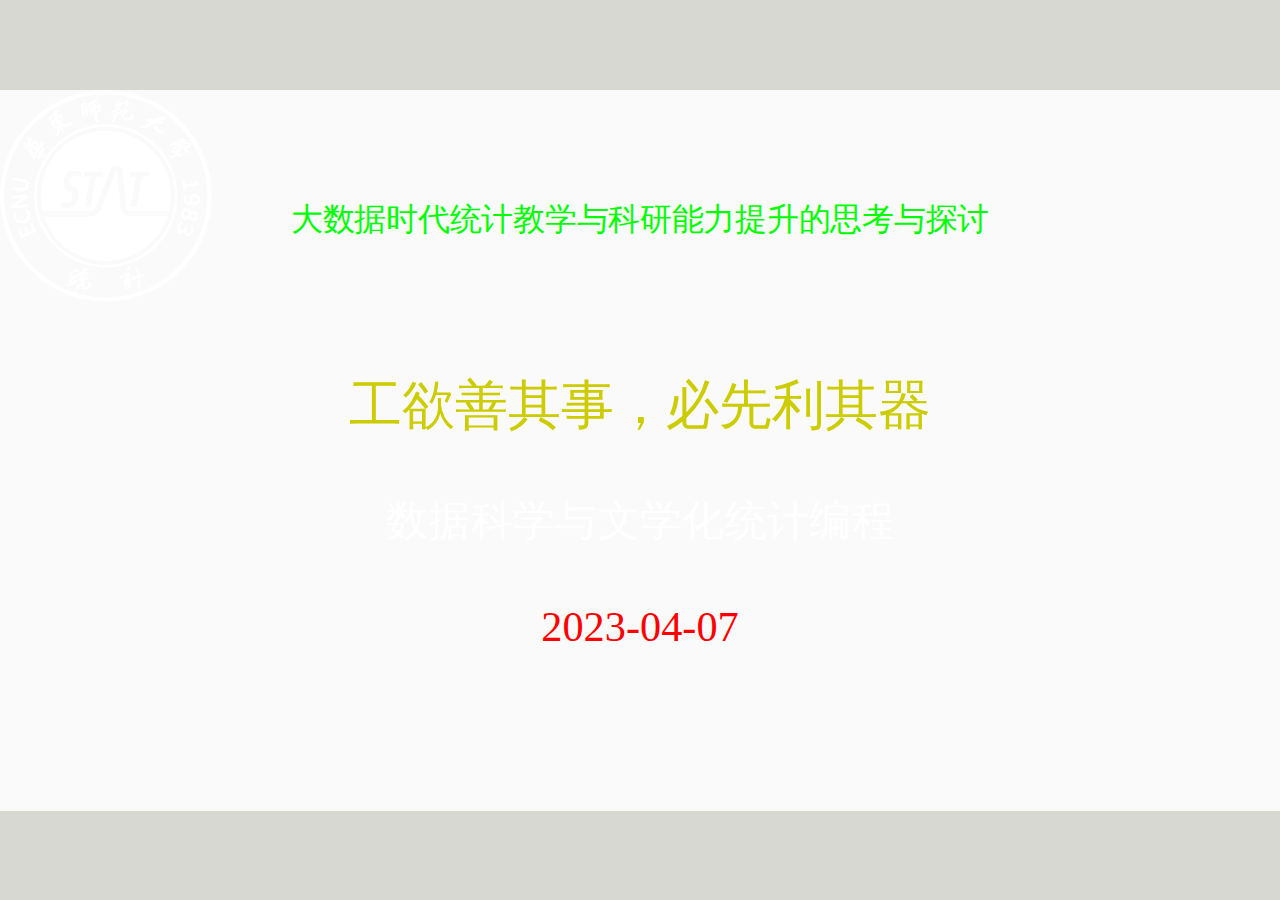
==== index.html @ c3d99feb "update" ====
<!DOCTYPE html>
<html lang="" xml:lang="">
  <head>
    <title>数据科学与文学化统计编程(2023-03-07)</title>
    <meta charset="utf-8" />
    <meta name="author" content="汤银才" />
    <meta name="date" content="2023-04-07" />
    <script src="libs/header-attrs/header-attrs.js"></script>
    <link href="libs/panelset/panelset.css" rel="stylesheet" />
    <script src="libs/panelset/panelset.js"></script>
    <link href="libs/tile-view/tile-view.css" rel="stylesheet" />
    <script src="libs/tile-view/tile-view.js"></script>
    <script type="application/json" id="xaringanExtra-editable-docid">{"id":"d0e6956d79964010b07d5fb17b4ee0be","expires":1}</script>
    <script src="libs/himalaya/himalaya.js"></script>
    <script src="libs/js-cookie/js.cookie.js"></script>
    <link href="libs/editable/editable.css" rel="stylesheet" />
    <script src="libs/editable/editable.js"></script>
    <script src="libs/xaringanExtra_fit-screen/fit-screen.js"></script>
    <script src="libs/xaringanExtra-webcam/webcam.js"></script>
    <script id="xaringanExtra-webcam-options" type="application/json">{"width":"200","height":"200","margin":"1em"}</script>
    <link rel="stylesheet" href="library/metro-theme.css" type="text/css" />
    <link rel="stylesheet" href="library/metro-extra.css" type="text/css" />
  </head>
  <body>
    <textarea id="source">

class: title-slide, middle, center

&lt;img src="figures/statLogo-03.png" width="200px"; height="200px"; style="position:absolute; left:0px; top:0px; "&gt;



&lt;script type="text/x-mathjax-config"&gt;
MathJax.Hub.Config({
  jax: ["input/TeX","output/SVG"],
  extensions: ["tex2jax.js","MathMenu.js","MathZoom.js"],
  jax: ["input/TeX", "output/HTML-CSS"], 
  tex2jax: {
      inlineMath: [
          ['$', '$'],
          ['\\(', '\\)']
      ],
      displayMath: [
          ['$$', '$$'],
          ["\[", "\]"]
      ],
      processEscapes: true
  },
  TeX: {
    equationNumbers: { autoNumber: "AMS" }, 
    Macros: {
      hfill: "{}",
      RR: ['{\\bf R}'],
      rmd: ['\\mathrm{d}'],
      mbb: ['\\mathbb'],
      veps: ['\\varepsilon'],
      abs: ['\\left| #1 \\right|',1],
      du: ['^\\circ'],
      myHearts: ['\\color{#1}{\\heartsuit}\\kern-2.5pt\\color{#2}{\\heartsuit}', 2],
      san: ['a_1+a_2+\\dots+a_n'],
      sak: ['a_1+a_2+\\dots+a_{#1}', 1],
      sxk: ['{#1}_1+{#1}_2+\\dots+{#1}_{#2}', 2],
      bold: ['\\bf #1', 1],
      bm: ["{\\boldsymbol #1}",1],
    }, 
    extensions: ["AMSmath.js","AMSsymbols.js","noErrors.js","noUndefined.js"]
  }
});

&lt;/script&gt;
&lt;script type="text/javascript"
   src="http://127.0.0.1/MathJax/MathJax.js"&gt;
&lt;/script&gt;


















#### .green[大数据时代统计教学与科研能力提升的思考与探讨]
&amp;nbsp;


## 工欲善其事，必先利其器
### 数据科学与文学化统计编程

### .red[2023-04-07]
&amp;nbsp;
&amp;nbsp;


&lt;!--
个人介绍: 
华东师范大学教授，博士生导师，《Statsitical Theory and Related Fields》执行主编，《应用概率统计》和《华东师范大学学报》编委,中国数学会概率统计学会、中国运筹学会可靠性分会、中国现场统计研究会计算统计分会、上海市工业与应用数学会理事，主持并完成国家自然科学基金3项，其他各类项目20多项，在国内外学术刊物上发表论文100多篇，著有《R语言与统计分析》、《可靠性统计》、《贝叶斯统计》。
--&gt;

&lt;!--
题目: 大数据时代R新生态与文学化统计编程
摘要: 
大数据时代数据科学成为一个非常时髦的交叉学科，这为统计学及相关专业的学生带来了更大的挑战和更好的就业机会。开源时代为我们提供了许多免费的优秀工具，如专注于数据统计分析与可视化的R语言、轻量级的标记语言markdown和精美图书排版工具TeX。R与Markdown的联姻诞生了R Markdown, 使得数据分析与写作融为一体,有效权衡标准化与个性化,极大提升学习与教学的效率。本报告从一个统计学专业老师的角度讲述文学化统计编程的心得，展示一些使用rmarkdown的实际例子。 从这个通俗的报告中你可学会如何快速高效地做笔记、写书、写毕业论文、制作幻灯片等技巧。

本报告适合人群：喜欢数据科学的老师，研究生、本科生与数据从业人员。
--&gt;

---
class: clear, middle, center


&lt;img src="figures/statLogo-01.png" width="250px"; height="250px"; style="position:absolute; right:0px; top:0px; "&gt;

&lt;img src="figures/TYC-ECNU-Homepage.png" width="300px"; height="300px"; style="position:absolute; left:0px; bottom:0px; "&gt;


&amp;nbsp;

&amp;nbsp;

# .blue[数据科学与文学化统计编程]
### .center[汤银才]
#### .center[[yctang@stat.ecnu.edu.cn](yctang@stat.ecnu.edu.cn)]
#### .center[[华东师范大学统计学院](http://stat.ecnu.edu.cn)]


---

layout: true

&lt;div class="my-header"&gt;&lt;/div&gt;       
&lt;div class="R-footer"&gt;&lt;/div&gt;       

---
class: metroheader

&lt;!--
中国历史上十大商人 儒商鼻祖——子贡,被孔子称为“瑚琏之器”的人
http://www.henanrushangwang.com/newsx.asp?id=471
--&gt;

# Motivation: 怎么修养仁德？(《论语: 卫灵公》)

.pull-left[

- ### 子贡问为仁

- ### 子曰：“工欲善其事，必先利其器。居是邦也。事其大夫之贤者，友其士之仁者。

]

.pull-right[
&lt;img src="./loc-figs/Ly2.jpeg" width="100%" style="display: block; margin: auto;" /&gt;
]

.center[.font200[.red[工以利器为助]]]

---
class: metroheader

# 怎么修养仁德？

.pull-left[
&lt;img src="./loc-figs/Ly3.jpeg" width="100%" style="display: block; margin: auto;" /&gt;
]

.pull-right[
&lt;img src="./loc-figs/Ly4.jpeg" width="100%" style="display: block; margin: auto;" /&gt;
]

.center[.font200[.red[人以贤友为助]]]


---
class: metroheader

# 思考问题？

* # 标准化*，.red[要？] 

--

* # 个性化，.red[怎么做？]

--

- # 标准化基础上的个性化，.red[可落地！]

--

- # 赋能教学与科研. .red[能否/怎么做？]

&gt; .small[朱建平2019大数据统计分会报告]

---
class: metroheader

#  提纲

<style>.panelset{--panel-tab-active-foreground: #0051BA;--panel-tab-hover-foreground: #d22;--panel-tab-font-family: Roboto;}</style>

.panelset[
.panel[.panel-name[数据科学与编程语言]

.content-box-red[
1. 数据科学

1. 数据分析师的成长历程

1. R新生态与我们要感谢的人

]]



.panel[.panel-name[文学化统计编程基础]

.content-box-blue[
.blue[
1. 掌握Rstudio/VS Code

2. 精通R Markdown

3. Quarto: 新一代的Rmarkdown

]]
]

.panel[.panel-name[文学化统计编程实践]

.content-box-red[

1. 示例1: 用Rmarkdown做Slides

2. 示例2: 用Rmarkdown写书

3. 示例3: 用Rmarkdown写毕业论文


]]

]


---
class: title-slide, middle, center

# Part I. 数据科学与编程语言

&lt;div style='float:left'&gt;&lt;/div&gt;
&lt;hr color='#EB811B' size=5px width=720px&gt;


---
class: title-slide, middle, center

## 1. 数据科学

---
class: metroheader

# 数据科学: 计算机，统计，机器学习

.pull-left[
&lt;div class="figure" style="text-align: center"&gt;
&lt;img src="./loc-figs/ds-related2.jpeg" alt="图 1: 数据科学(传统定义)" width="75%" /&gt;
&lt;p class="caption"&gt;图 1: 数据科学(传统定义)&lt;/p&gt;
&lt;/div&gt;
]

--

.pull-right[
&lt;div class="figure" style="text-align: center"&gt;
&lt;img src="./loc-figs/ds-related3.jpg" alt="图 2: 计算机，统计，机器学习的关系*" width="65%" /&gt;
&lt;p class="caption"&gt;图 2: 计算机，统计，机器学习的关系*&lt;/p&gt;
&lt;/div&gt;
]

&gt; Jeffrey D. Ullman (2020图灵奖获得者), The Battle for Data Science, Bulletin of the IEEE Computer Society Technical Committee on Data Engineering

---
class: title-slide, middle, center

## .yellow[编程语言的选择?]



---
class: metroheader

# 编程/分析工具应具备的品质

.pull-left[

- ### 极易入门(基本功能简单)

- ### 费用低廉(免费)

- ### 代码开放/开源(共享)

- ### 无平台限制(共享)

- ### 求助方便
]
--
.pull-right[
- ### 良好生态与社区

- ### 数据分析高效(工具包)

- ### 可视化容易而强(工具包)

- ### 编程能力强(可扩展性)

- ### 有卓越的IDE

]

---
class: metroheader

# .yellow[过去]与.yellow[现在]的统计软件

.pull-left[
- Excel

- .red[SAS] (好贵，好重)

- .red[Matlab]

- SPSS

- Minitab

- Fortran

- Eviews

- Stata
]

--
.pull-right[
- ### .content-box-red[R]

- ### .content-box-red[Python]

- ### .content-box-red[Julia]

]

---
class: metroheader

# 三大开源语言: R, Python, Julia

--
&lt;div class="figure" style="text-align: center"&gt;
&lt;img src="./loc-figs/HPC-julia2.png" alt="图 3: 编程语言性能比较(相对于C=1.0)" width="65%" /&gt;
&lt;p class="caption"&gt;图 3: 编程语言性能比较(相对于C=1.0)&lt;/p&gt;
&lt;/div&gt;

---
class: metroheader

# R与Python的比较

.pull-left[
1. R 是一种.red[解释性程序语言]，更加专注于统计建模与数据分析
1. 拥有丰富的.red[统计计算]和.red[数据可视化]工具/包
1. R语言的社区和开源生态系统非常活跃，CRAN、Github、Biconductor的开源包已经超过.red[2万]
1. 轻松地处理大型数据集和矩阵(借助data.table,future,purrr,furrr等包)
1. 借助data.table, dplyr, tidyr, 实现和Python的pandas媲美的高速数据处理能力
1. 缺点1: .red[学习曲线陡峭]，需要一定的统计学和编程知识
1. 缺点2: .red[效率相对较低]
]

--

.pull-right[
1. Python 是一种.red[通用的编译语言]，既可用于Web开发，又可用于机器学习
1. 拥有丰富的.red[数据处理、机器学习、深度学习]库
1. Python的社区和开源生态系统也非常活跃，有大量的开源库(.red[12万])，涵盖网络爬虫、自动化、数据分析与可视化、WEB开发、机器学习、自然语言处理等众多领域
1. 支持多线程和分布式计算，可更好地处理大规模数据集
1. 拥有更多的库(如NumPy和Pandas等)，可以实现更加高效的编程
1. 学习曲线相对较平缓，易于学习
1. 缺点: .red[统计计算和数据可视化工具稍显不足]
]


---
class: metroheader

# R vs Python, 选择?


&lt;div class="figure" style="text-align: center"&gt;
&lt;img src="./loc-figs/PYorR2012-2017-2.jpg" alt="图 4: 数据科学二大编程语言PK" width="85%" /&gt;
&lt;p class="caption"&gt;图 4: 数据科学二大编程语言PK&lt;/p&gt;
&lt;/div&gt;

[更多比较见 Datacamp: When Should I Use Python vs. R?](PythonvsR.pdf)

---
class: metroheader

# .yellow[就业]: 美国招聘岗位需求统计(2017年11月)

&lt;div class="figure" style="text-align: center"&gt;
&lt;img src="./loc-figs/PYorR-job.jpg" alt="图 5: 编程语言与就业" width="40%" /&gt;
&lt;p class="caption"&gt;图 5: 编程语言与就业&lt;/p&gt;
&lt;/div&gt;

---
class: metroheader

# R vs. Python, 选择?

.pull-left[
- ### 当前主流的数据分析语言

  - ### .content-box-green[R: 倚天剑]

  - ### .content-box-red[Python: 屠龙刀]
]

--
.pull-right[

- ### 个人建议:

  - ### .content-box-green[统计学院: R为主]

  - ### .content-box-red[工程类学院: Python为主]

]

---
class: title-slide, middle, center


## 2. 数据分析师的成长历程 

---
class: metroheader

# 数据分析的流程

&lt;div class="figure" style="text-align: center"&gt;
&lt;img src="./loc-figs/ds-communicate.png" alt="图 6: 数据分析的流程" width="80%" /&gt;
&lt;p class="caption"&gt;图 6: 数据分析的流程&lt;/p&gt;
&lt;/div&gt;

[] 图片来源: R for Data Science(
Hadley Wickham, Garrett Grolemund)


---
class: metroheader

# Level 1 - 仅使用RGUI

&lt;div class="figure" style="text-align: center"&gt;
&lt;img src="./loc-figs/analyst-L1.png" alt="图 7: 数据分析师-L1" width="90%" /&gt;
&lt;p class="caption"&gt;图 7: 数据分析师-L1&lt;/p&gt;
&lt;/div&gt;

---
class: metroheader

# Level 2 - 使用 Rstudio


&lt;div class="figure" style="text-align: center"&gt;
&lt;img src="./loc-figs/analyst-L2.png" alt="图 8: 数据分析师-L2" width="50%" /&gt;
&lt;p class="caption"&gt;图 8: 数据分析师-L2&lt;/p&gt;
&lt;/div&gt;



---
class: metroheader

#  Level 3 - 使用 Rmarkdown (Rstudio中)

&lt;div class="figure" style="text-align: center"&gt;
&lt;img src="./loc-figs/analyst-L3.png" alt="图 9: 数据分析师-L3" width="85%" /&gt;
&lt;p class="caption"&gt;图 9: 数据分析师-L3&lt;/p&gt;
&lt;/div&gt;

---
class: metroheader

#  大数据时代数据分析人才应具备的素质

.pull-left[

- ### 统计思维

- ### 算法思维

- ### 数据思维

- ### 交叉思维
]

--

.pull-right[

- ### 创新意识

- ### 团队/协同精神

- ### 提问能力

- ### 写作, 逐步被AI取代

]



---
class: title-slide, middle, center

## 3. R新生态与我们要感谢的人！

---
class: metroheader

# R的创始人

.left-column[
&lt;img src="./loc-figs/UAucland.jpeg" width="70%" style="display: block; margin: auto;" /&gt;
]

&lt;img src="./loc-figs/RR.png" width="60%" style="display: block; margin: auto;" /&gt;


---
class: metroheader

# Hardley Wickham (COPSS Presidents' Award, 2019)

- [一个改变了 R的人](https://zhuanlan.zhihu.com/p/77570704)， [主页](http://hadley.nz/)


.column-left[
&lt;img src="./loc-figs/Hadley.png" width="95%" style="display: block; margin: auto;" /&gt;
]
.column-center[

&lt;img src="./loc-figs/Hardleybook1.jpeg" width="75%" style="display: block; margin: auto;" /&gt;
]

.column-right[

&lt;img src="./loc-figs/Hardleybook2.png" width="78%" style="display: block; margin: auto;" /&gt;
]


---
class: metroheader

# Hardley Wickham: packages created

&lt;img src="./loc-figs/Harleypks1.jpg" width="100%" style="display: block; margin: auto;" /&gt;


```r
library(cranlogs)
cran_downloads(package = c("ggplot2", "dplyr", "rmarkdown", "bookdown"))
        date count   package
1 2023-04-04 95653   ggplot2
2 2023-04-04 74297     dplyr
3 2023-04-04 43852 rmarkdown
4 2023-04-04  1836  bookdown
```



---
class: metroheader

# 谢益辉 (2009 John M. Chambers Award)

- [随机漫步十八年的傻瓜](https://www.iqiyi.com/v_19rsij7aew.html)
- knitr, animation, bookdown, blogdown, pagedown, xaringan, tinytex, DT, tufte, formatR, fun, mime, highr, servr, Rd2roxygen 作者


.column-left[
&lt;img src="./loc-figs/yihui.png" width="80%" style="display: block; margin: auto;" /&gt;
]

&lt;img src="./loc-figs/yihuibooks.jpg" width="66%" style="display: block; margin: auto;" /&gt;




---
class: title-slide, middle, center

# Part II. 文学化统计编程基础

&lt;div style='float:left'&gt;&lt;/div&gt;
&lt;hr color='#EB811B' size=5px width=720px&gt;

---
class: title-slide, middle, center

## .yellow[写作工具的选择?]


---
class: metroheader

# Markdown

.pull-left[
1. ### 一种轻量级标记语言，它可以用于快速编写结构化文档

1. ### 语法简单易懂，可以用于排版文本、插入链接、插入图片等

1. ### 主流的平台几乎都使用/支持
]

--

.pull-right[

- .red[ChatGPT]
- Github
- .red[Rstudio]
- .red[VS code]
- Jupyter Notebook
- Stack Overflow
- Notion/.red[NotionAI]
- .red[Typora] (推荐使用)
- 简书
]  



---
class: metroheader

# 两大武器

#### 1. Rstudio: 无所不包的平台(IDE) 

  - 语法高亮显示
  - 代码自动补全
  - 支持UTF-8编码
  - 支持Rmd/Qmd, 实现可视化编程(新版本2023.03.0) 

#### 2. R Markdown: 几乎万能的(文学化写作)工具 
  
  - 完美整合R，$\TeX$ 和 Markdown
  - 将文字(text)与代码(code) 编织(knitr)在一起产生各种美观的输出格式，实现理想的.blue[文学化统计编程]

.content-box-red[
*Your data tells a story. Tell it with R Markdown. Turn your analyses into high quality documents, reports, videos and dashboards.*
]


---
class: middle, center, title-slide

## 1. 掌握Rstudio

---
class: metroheader

#  Rstudio介绍  

.pull-left[
- 优秀的代码编辑器
  
- 可.red[成倍成倍]提高数据分析的效率
  
- 最好的跨平台R IDE，基本窗口:

    - 左上: 源代码编辑器(source)
    - 左下: 代码运行窗口(console)
    - 右下: 图形显示(plots)
    - 右上: 工作空间(workspace)
]

.pull-right[
&lt;div class="figure" style="text-align: center"&gt;
&lt;img src="./loc-figs/Rstudio-Windows.jpg" alt="图 10: Rstudio界面" width="85%" /&gt;
&lt;p class="caption"&gt;图 10: Rstudio界面&lt;/p&gt;
&lt;/div&gt;
]

- 集成多个R Markdown文档类型/模板(报告、书稿、期刊、幻灯、博客)，实现与R的动态交互
- 通过rmarkdown/knitr进行高效的文学化统计编程
- 根据需要定制窗口(布局，颜色)

---
class: metroheader

# Console窗口(左下) 

.pull-left[
- 栏目/功能:
  - Console: 运行R代码
  - R Markdown: 返回R Markdown文档运行过程
  ]

.pull-right[
&lt;img src="./loc-figs/rstudio-console.png" width="100%" style="display: block; margin: auto;" /&gt;
]

- 主要优点：
  - R代码自动补全(Tab触发) 
  - 获取历史命令(up, control/CMD + up触发)

- 交互式debugger (已运用到chunk中)
    
---
class: metroheader

# Source窗口(左上)

- R代码编辑器
&lt;img src="./loc-figs/rstudio-source-1.png" width="50%" style="display: block; margin: auto;" /&gt;

- Rmd/Qmd文档编辑器
&lt;img src="./loc-figs/rstudio-source-2.png" width="50%" style="display: block; margin: auto;" /&gt;

&gt; 不同文档对应的菜单布局略有差异

  
---
class: metroheader

# Source窗口 

### R代码

- 语法高亮显示
- 代码自动补全
- 个性化定制: 
   - 代码个性化设置
   - 编辑窗口主题(theme)及输出窗口进行(layout)设置
- 管理多个源文件(标签页设计)
- 注释与缩进：保持编写R代码的良好风格; 使用 Ctrl+Shift+C 切换注释
- 快速执行代码: 
   - Ctrl+Enter: 执行当前一行或选中多行代码
   - Shift+Ctrl+Enter: 执行整个代码块

---
class: metroheader

# Source窗口 

.pull-left[

- 分段与折叠
  - 函数自然分段
  - R文档分段符：任何4个以上“-”，“=”，“#”结尾的注释行
  - Rmd文档分段: 代码块(chunk)和段落标题

- 导航栏可快速切换！
  - 试试: 点击编辑器窗口左下侧
]

.pull-right[
&lt;div class="figure" style="text-align: center"&gt;
&lt;img src="./loc-figs/rstudio-aviation.png" alt="导航栏切换" width="100%" /&gt;
&lt;p class="caption"&gt;导航栏切换&lt;/p&gt;
&lt;/div&gt;
]

---
class: metroheader

# Workspace窗口 (右上)

&lt;div class="figure" style="text-align: center"&gt;
&lt;img src="./loc-figs/rstudio-workspace.png" alt="Workspace窗口" width="50%" /&gt;
&lt;p class="caption"&gt;Workspace窗口&lt;/p&gt;
&lt;/div&gt;

栏目/功能:

- Environment: 
  - 查看工作空间
  - 导入数据集
- History: 
  - 查看运行的历史纪录
  - To Console: 将代码送到Console运行
  - To Source: 将代码送到Source窗口光标位置处
- Presentaion: R Presentation的结果预览窗口  

---
class: metroheader

# Plot窗口 (右下)

栏目/功能:

- Viewer: 预览R Markdown文档编辑后的结果

&lt;img src="./loc-figs/rstudio-plot-1.png" width="50%" style="display: block; margin: auto;" /&gt;


- Plots: 显示R绘图结果

&lt;img src="./loc-figs/rstudio-plot-2.png" width="50%" style="display: block; margin: auto;" /&gt;

- Packages： R包管理器(安装，加载，更新)

&lt;img src="./loc-figs/rstudio-plot-3.png" width="50%" style="display: block; margin: auto;" /&gt;

- Files: 当前工作目录中文件(Console中的小箭头也可转到Files)
- Help: 显示R的帮助


---
class: middle, center, title-slide

## 2. 精通R Markdown

---
class: metroheader

# R Markdown背后的核心技术

1. Rstudio: 最优秀的文学化统计编程器
  
1. knitr: Rstudio的最佳组合

  - 源于sweave包
  - 动态生成报告的R包, 喻为.blue[大象]
  - 助力文学化统计编程
  - 支持多种输入语言(如 R, Python)和输出markup语言 (如TeX, HTML, Markdown)

- [Pandoc](http://pandoc.org)

  - 万能文档格式转换器，喻为瑞士军刀
  - 支持html, pdf, LaTeX， Word，Markdown 等文档格式的互相转换


---
class: metroheader

#  R Markdown[](http://rmarkdown.rstudio.com)呈现形式/类型

.pull-left[
- [R Markdown](http://rmarkdown.rstudio.com) 支持多个静态与动态的输出格式

  - HTML, PDF, Word
  - Beamer, HTML5 slides
  - books
  - scientific articles/journal papers
  - dashboards, shiny applications
  - websites

- 均集成在Rstudio中

]

--

.pull-right[
&lt;div class="figure" style="text-align: center"&gt;
&lt;img src="./loc-figs/rmd-2.png" alt="图 11: R Markdown呈现形式" width="80%" /&gt;
&lt;p class="caption"&gt;图 11: R Markdown呈现形式&lt;/p&gt;
&lt;/div&gt;
]


---
class: metroheader

# 动态预览

- R markdown文件在Rstudio中支持内建预览
  - 数学公式
  - R代码结果
  - 生成图形
  - 生成表格
  - 多图形R代码输出循环

- 两种模式(类似Typaro)
  - Source模式
  - Visual模式

---
class: metroheader

# R Markdown 写作流程

1. 在Rstudio中建一个 R Markdown 文档（.rmd/.qmd文件）
2. 编辑Rmd文档(使用markdown语法)
  - 标题
  - 斜体和加粗字体
  - 无序列表，有序列表
  - 超链接(图片，网址)
  - 使用.red[chunk环境]写R代码
3. 点击按钮“Knit”实现文档转换生成HTML/pdf/doc格式
  - "knit to HTML"
  - "knit to pdf"
  - "knit to word"  

---
class: metroheader

# Knitr流程

&lt;img src="./loc-figs/rmarkdownflow.png" width="60%" style="display: block; margin: auto;" /&gt;

&lt;div class="figure" style="text-align: center"&gt;
&lt;img src="./loc-figs/knitr-workflow.png" alt="图 12: knitr流程" width="60%" /&gt;
&lt;p class="caption"&gt;图 12: knitr流程&lt;/p&gt;
&lt;/div&gt;


???
Knitr将Rmd中的TeX和R翻译生成标准的Markdown文档(.md)，再经XeLaTeX引擎生成pdf文件.


---
class: metroheader

# R Markdown文档的构成

.left-column[

1. YAML头片段
1. md文本: 标题，列表，超链接，粗斜体，...
1. R/Python代码
  - 行间代码(代码块)
  - 行内代码
  - 非执行R/python代码块(高亮)
  - 代码抄录
1. HTML CSS整体定制文件 
1. 嵌入到特定页面的HTML
  - 插图: `&lt;img ... &gt;` (图片来源、大小、位置等)
  - 特定元素: 线条、换行
]

.right-column[

&lt;div class="figure" style="text-align: center"&gt;
&lt;img src="./loc-figs/Rmd-yaml.png" alt="图 13: xaringan模板中的YAML片段" width="100%" /&gt;
&lt;p class="caption"&gt;图 13: xaringan模板中的YAML片段&lt;/p&gt;
&lt;/div&gt;

-  `metro-theme.css`, `metro-extra.css` 为`xaringan`下外部CSS式样文件

]


---
class: metroheader

# 公式示例

- 行中公式: $\hat\mu = \frac{1}{n}\sum_{i=1}^n x_i $

- 独立行公式:
.content-box-purple[
$$\hat\mu = \frac{1}{n}\sum_{i=1}^n x_i $$
]

- 多行公式
`\begin{align}
x &amp; =  \cos(t) \\
y &amp; =  \sin(t) \label{eq-2}
\end{align}`

- 引用:  根据公式\eqref{eq-2}. 


---
class: metroheader

# R 图形输出

.pull-left[

```r
par(mar = c(4, 4, 1, .1))
fit = lm(dist ~ 1 + speed, 
         data = cars)
plot(cars, pch = 19, 
     col = 'blue', las = 1)
abline(fit, lwd = 2)
```
]

--

.pull-right[
&lt;div class="figure" style="text-align: center"&gt;
&lt;img src="index_files/figure-html/unnamed-chunk-38-1.png" alt="图 14: R图形: 回归分析"  /&gt;
&lt;p class="caption"&gt;图 14: R图形: 回归分析&lt;/p&gt;
&lt;/div&gt;
]


---
class: metroheader

# Python 图形输出

.pull-left[

```r
library(reticulate)
```

```python
import matplotlib.pyplot as plt
import numpy as np
t = np.arange(0.0, 2.0, 0.01)
s = 1 + np.sin(2*np.pi*t)
plt.plot(t, s)
plt.grid(True)
plt.show()
plt.close("all")
```
]

--

.pull-right[
&lt;img src="index_files/figure-html/unnamed-chunk-41-1.png" width="80%" style="display: block; margin: auto;" /&gt;
]


---
class: metroheader

# R 图形输出(面板)

.panelset[
.panel[.panel-name[R Code]


```r
library(ggplot2)
ggplot(Orange) +
  aes(x = age, y = circumference, colour = Tree) +
  geom_point() +
  geom_line() +
  guides(colour = "none") +
  theme_bw()
```
]

.panel[.panel-name[Plot]

&lt;img src="index_files/figure-html/regline-1.png" height="425px" /&gt;
]

.panel[.panel-name[解释]

散点图与回归线表示:

- 汽车的行驶距离与速度密切相关

- 并成线性增长趋势

]

]


---
class: metroheader

#  R Shiny
.pull-left[
&lt;div class="figure" style="text-align: center"&gt;
&lt;img src="./loc-figs/geyser.gif" alt="图 15: R Shiny gif 图-1" width="83%" /&gt;
&lt;p class="caption"&gt;图 15: R Shiny gif 图-1&lt;/p&gt;
&lt;/div&gt;
]

.pull-right[
&lt;div class="figure" style="text-align: center"&gt;
&lt;img src="./loc-figs/caigexplorer.gif" alt="图 16: R Shiny gif 图-2" width="85%" /&gt;
&lt;p class="caption"&gt;图 16: R Shiny gif 图-2&lt;/p&gt;
&lt;/div&gt;
]

---
class: metroheader

# 插入本地图片


```r
knitr::include_graphics("./loc-figs/Rlogo.png")
```


.pull-left[
&lt;div class="figure" style="text-align: center"&gt;
&lt;img src="./loc-figs/Rlogo.png" alt="图 17: 本地图片:R logo" width="65%" /&gt;
&lt;p class="caption"&gt;图 17: 本地图片:R logo&lt;/p&gt;
&lt;/div&gt;
]
.pull-right[
&lt;div class="figure" style="text-align: center"&gt;
&lt;img src="./loc-figs/python.png" alt="图 18: 本地图片: Python logo" width="50%" /&gt;
&lt;p class="caption"&gt;图 18: 本地图片: Python logo&lt;/p&gt;
&lt;/div&gt;
]


---
class: metroheader

# 表格: kable


```r
kable(head(iris,8), format = "html", caption = "Title of the table")
```

&lt;table&gt;
&lt;caption&gt;Title of the table&lt;/caption&gt;
 &lt;thead&gt;
  &lt;tr&gt;
   &lt;th style="text-align:right;"&gt; Sepal.Length &lt;/th&gt;
   &lt;th style="text-align:right;"&gt; Sepal.Width &lt;/th&gt;
   &lt;th style="text-align:right;"&gt; Petal.Length &lt;/th&gt;
   &lt;th style="text-align:right;"&gt; Petal.Width &lt;/th&gt;
   &lt;th style="text-align:left;"&gt; Species &lt;/th&gt;
  &lt;/tr&gt;
 &lt;/thead&gt;
&lt;tbody&gt;
  &lt;tr&gt;
   &lt;td style="text-align:right;"&gt; 5.1 &lt;/td&gt;
   &lt;td style="text-align:right;"&gt; 3.5 &lt;/td&gt;
   &lt;td style="text-align:right;"&gt; 1.4 &lt;/td&gt;
   &lt;td style="text-align:right;"&gt; 0.2 &lt;/td&gt;
   &lt;td style="text-align:left;"&gt; setosa &lt;/td&gt;
  &lt;/tr&gt;
  &lt;tr&gt;
   &lt;td style="text-align:right;"&gt; 4.9 &lt;/td&gt;
   &lt;td style="text-align:right;"&gt; 3.0 &lt;/td&gt;
   &lt;td style="text-align:right;"&gt; 1.4 &lt;/td&gt;
   &lt;td style="text-align:right;"&gt; 0.2 &lt;/td&gt;
   &lt;td style="text-align:left;"&gt; setosa &lt;/td&gt;
  &lt;/tr&gt;
  &lt;tr&gt;
   &lt;td style="text-align:right;"&gt; 4.7 &lt;/td&gt;
   &lt;td style="text-align:right;"&gt; 3.2 &lt;/td&gt;
   &lt;td style="text-align:right;"&gt; 1.3 &lt;/td&gt;
   &lt;td style="text-align:right;"&gt; 0.2 &lt;/td&gt;
   &lt;td style="text-align:left;"&gt; setosa &lt;/td&gt;
  &lt;/tr&gt;
  &lt;tr&gt;
   &lt;td style="text-align:right;"&gt; 4.6 &lt;/td&gt;
   &lt;td style="text-align:right;"&gt; 3.1 &lt;/td&gt;
   &lt;td style="text-align:right;"&gt; 1.5 &lt;/td&gt;
   &lt;td style="text-align:right;"&gt; 0.2 &lt;/td&gt;
   &lt;td style="text-align:left;"&gt; setosa &lt;/td&gt;
  &lt;/tr&gt;
  &lt;tr&gt;
   &lt;td style="text-align:right;"&gt; 5.0 &lt;/td&gt;
   &lt;td style="text-align:right;"&gt; 3.6 &lt;/td&gt;
   &lt;td style="text-align:right;"&gt; 1.4 &lt;/td&gt;
   &lt;td style="text-align:right;"&gt; 0.2 &lt;/td&gt;
   &lt;td style="text-align:left;"&gt; setosa &lt;/td&gt;
  &lt;/tr&gt;
  &lt;tr&gt;
   &lt;td style="text-align:right;"&gt; 5.4 &lt;/td&gt;
   &lt;td style="text-align:right;"&gt; 3.9 &lt;/td&gt;
   &lt;td style="text-align:right;"&gt; 1.7 &lt;/td&gt;
   &lt;td style="text-align:right;"&gt; 0.4 &lt;/td&gt;
   &lt;td style="text-align:left;"&gt; setosa &lt;/td&gt;
  &lt;/tr&gt;
  &lt;tr&gt;
   &lt;td style="text-align:right;"&gt; 4.6 &lt;/td&gt;
   &lt;td style="text-align:right;"&gt; 3.4 &lt;/td&gt;
   &lt;td style="text-align:right;"&gt; 1.4 &lt;/td&gt;
   &lt;td style="text-align:right;"&gt; 0.3 &lt;/td&gt;
   &lt;td style="text-align:left;"&gt; setosa &lt;/td&gt;
  &lt;/tr&gt;
  &lt;tr&gt;
   &lt;td style="text-align:right;"&gt; 5.0 &lt;/td&gt;
   &lt;td style="text-align:right;"&gt; 3.4 &lt;/td&gt;
   &lt;td style="text-align:right;"&gt; 1.5 &lt;/td&gt;
   &lt;td style="text-align:right;"&gt; 0.2 &lt;/td&gt;
   &lt;td style="text-align:left;"&gt; setosa &lt;/td&gt;
  &lt;/tr&gt;
&lt;/tbody&gt;
&lt;/table&gt;




---
class: metroheader

# 代码块选项

- knitr对代码的处理通过其中的选项控制

- chunk的全局选项放在`opts_chunk@set()`中，例如全局设置

&lt;img src="./loc-figs/chunkopt-1.png" width="80%" style="display: block; margin: auto auto auto 0;" /&gt;

- 例子

&lt;img src="./loc-figs/chunkopt-2.png" width="80%" style="display: block; margin: auto auto auto 0;" /&gt;

---
class: metroheader

# 常用chunk选项

.large[
|选项|取值|含义  |
|:----|:----:|:------|
| eval | TRUE; FALSE | 执行或不执行代码|
| echo|  TRUE; FALSE | 显示/隐藏源代码|
| warning|  TRUE; FALSE | 显示/隐藏警告文本|
| error|  TRUE; FALSE | 错误消息 |
| emssage|  TRUE; FALSE |是否保留message()给出的消息|
| tidy|  TRUE; FALSE | 代码重排, 由formatR包支持|
| prompt|  TRUE; FALSE | 是否在R代码中添加代码|
| comment|  '##'; 字符串 | 在R代码前添加注释符|
| fig.width| 数字, 英寸  | 设置图形的宽度与高度|
| fig.height| 数字, 英寸 | 设置图形的宽度与高度|
]

---
class: middle, center, title-slide

## 3. Quarto: 新一代的Rmarkdown

---
class: metroheader

# 认识Quarto

- 与Rmarkdown类似

- 功能更加强大和灵活，适用于各种数据分析和机器学习等领域的应用场景

- 支持多种输出格式，如PDF、HTML、LaTeX等

- 支持自定义CSS、JavaScript和LaTeX模板

- 支持 .red[R, Python，Julia，JavaScript Observable] 等其他编程语言的.red[代码块]，从而具有更强的扩展性
  
- 支持VS Code, Rstudio (支持可视化编程)

---
class: metroheader

# Quarto出版项目

&lt;img src="./loc-figs/quarto-hep.jpg" width="80%" style="display: block; margin: auto auto auto 0;" /&gt;


---
class: title-slide, middle, center

# Part III. 文学化统计编程实践

&lt;div style='float:left'&gt;&lt;/div&gt;
&lt;hr color='#EB811B' size=5px width=720px&gt;

---
class: metroheader

# github上开源了我开发的所有模板(17个)

- [ECNU-Stat-templates](https://github.com/tangyc8866/ECNU-Stat-templates)

.pull-left[
### 类型: 
  - TeX模板
  - Rmarkdow模板
  - Bookdown模板
  
### 场景:
  1. 案例分析报告
  2. 期刊模板
  3. Slides模板(4:3, 16:9)
  4. 本科/研究生/硕士/博士生毕业论文模板
  5. 自科基金模板
]

.pull-right[
&lt;img src="./loc-figs/ECNUStat-Slides-template.jpg" width="80%" style="display: block; margin: auto auto auto 0;" /&gt;

]


---
class: title-slide, middle,center

# 示例1: 用Rmarkdown写Slides

---
class: title-slide, middle,center

# 示例2: 用Rmarkdown写书

#### [Bookdown中文书稿写作手册](https://tangyc8866.github.io/bookdown_tutorial/index.html)

&lt;img src="./loc-figs/bookdown-tutorial.png" width="20%" style="display: block; margin: auto;" /&gt;

---
class: title-slide, middle,center

# 示例3: 用Rmarkdown写毕业论文

---
class: title-slide, middle, center

&lt;img src="figures/wx-tyc.jpg" width="250px"; height="250px"; style="position:absolute; right:0px; top:0px; "&gt;

&lt;br&gt;
&lt;br&gt;
&lt;br&gt;
&lt;br&gt;

# 谢谢！

&lt;br&gt;


#### 本幻灯片由 .red[xaringan] 生成


    </textarea>
<style data-target="print-only">@media screen {.remark-slide-container{display:block;}.remark-slide-scaler{box-shadow:none;}}</style>
<script src="./library/remark-latest.min.js"></script>
<script>var slideshow = remark.create({
"highlightStyle": "github",
"highlightLines": true,
"countIncrementalSlides": false,
"ratio": "16:9"
});
if (window.HTMLWidgets) slideshow.on('afterShowSlide', function (slide) {
  window.dispatchEvent(new Event('resize'));
});
(function(d) {
  var s = d.createElement("style"), r = d.querySelector(".remark-slide-scaler");
  if (!r) return;
  s.type = "text/css"; s.innerHTML = "@page {size: " + r.style.width + " " + r.style.height +"; }";
  d.head.appendChild(s);
})(document);

(function(d) {
  var el = d.getElementsByClassName("remark-slides-area");
  if (!el) return;
  var slide, slides = slideshow.getSlides(), els = el[0].children;
  for (var i = 1; i < slides.length; i++) {
    slide = slides[i];
    if (slide.properties.continued === "true" || slide.properties.count === "false") {
      els[i - 1].className += ' has-continuation';
    }
  }
  var s = d.createElement("style");
  s.type = "text/css"; s.innerHTML = "@media print { .has-continuation { display: none; } }";
  d.head.appendChild(s);
})(document);
// delete the temporary CSS (for displaying all slides initially) when the user
// starts to view slides
(function() {
  var deleted = false;
  slideshow.on('beforeShowSlide', function(slide) {
    if (deleted) return;
    var sheets = document.styleSheets, node;
    for (var i = 0; i < sheets.length; i++) {
      node = sheets[i].ownerNode;
      if (node.dataset["target"] !== "print-only") continue;
      node.parentNode.removeChild(node);
    }
    deleted = true;
  });
})();
// add `data-at-shortcutkeys` attribute to <body> to resolve conflicts with JAWS
// screen reader (see PR #262)
(function(d) {
  let res = {};
  d.querySelectorAll('.remark-help-content table tr').forEach(tr => {
    const t = tr.querySelector('td:nth-child(2)').innerText;
    tr.querySelectorAll('td:first-child .key').forEach(key => {
      const k = key.innerText;
      if (/^[a-z]$/.test(k)) res[k] = t;  // must be a single letter (key)
    });
  });
  d.body.setAttribute('data-at-shortcutkeys', JSON.stringify(res));
})(document);
(function() {
  "use strict"
  // Replace <script> tags in slides area to make them executable
  var scripts = document.querySelectorAll(
    '.remark-slides-area .remark-slide-container script'
  );
  if (!scripts.length) return;
  for (var i = 0; i < scripts.length; i++) {
    var s = document.createElement('script');
    var code = document.createTextNode(scripts[i].textContent);
    s.appendChild(code);
    var scriptAttrs = scripts[i].attributes;
    for (var j = 0; j < scriptAttrs.length; j++) {
      s.setAttribute(scriptAttrs[j].name, scriptAttrs[j].value);
    }
    scripts[i].parentElement.replaceChild(s, scripts[i]);
  }
})();
(function() {
  var links = document.getElementsByTagName('a');
  for (var i = 0; i < links.length; i++) {
    if (/^(https?:)?\/\//.test(links[i].getAttribute('href'))) {
      links[i].target = '_blank';
    }
  }
})();
// adds .remark-code-has-line-highlighted class to <pre> parent elements
// of code chunks containing highlighted lines with class .remark-code-line-highlighted
(function(d) {
  const hlines = d.querySelectorAll('.remark-code-line-highlighted');
  const preParents = [];
  const findPreParent = function(line, p = 0) {
    if (p > 1) return null; // traverse up no further than grandparent
    const el = line.parentElement;
    return el.tagName === "PRE" ? el : findPreParent(el, ++p);
  };

  for (let line of hlines) {
    let pre = findPreParent(line);
    if (pre && !preParents.includes(pre)) preParents.push(pre);
  }
  preParents.forEach(p => p.classList.add("remark-code-has-line-highlighted"));
})(document);</script>

<script>
slideshow._releaseMath = function(el) {
  var i, text, code, codes = el.getElementsByTagName('code');
  for (i = 0; i < codes.length;) {
    code = codes[i];
    if (code.parentNode.tagName !== 'PRE' && code.childElementCount === 0) {
      text = code.textContent;
      if (/^\\\((.|\s)+\\\)$/.test(text) || /^\\\[(.|\s)+\\\]$/.test(text) ||
          /^\$\$(.|\s)+\$\$$/.test(text) ||
          /^\\begin\{([^}]+)\}(.|\s)+\\end\{[^}]+\}$/.test(text)) {
        code.outerHTML = code.innerHTML;  // remove <code></code>
        continue;
      }
    }
    i++;
  }
};
slideshow._releaseMath(document);
</script>
<!-- dynamically load mathjax for compatibility with self-contained -->
<script>
(function () {
  var script = document.createElement('script');
  script.type = 'text/javascript';
  script.src  = 'https://mathjax.rstudio.com/latest/MathJax.js?config=TeX-MML-AM_CHTML';
  if (location.protocol !== 'file:' && /^https?:/.test(script.src))
    script.src  = script.src.replace(/^https?:/, '');
  document.getElementsByTagName('head')[0].appendChild(script);
})();
</script>
  </body>
</html>
---- libs/panelset/panelset.css ----
/* prefixed by https://autoprefixer.github.io (PostCSS: v7.0.23, autoprefixer: v9.7.3) */

.panelset {
  width: 100%;
  position: relative;
  --panel-tabs-border-bottom: #ddd;
  --panel-tabs-sideways-max-width: 25%;
  --panel-tab-foreground: currentColor;
  --panel-tab-background: unset;
  --panel-tab-active-foreground: currentColor;
  --panel-tab-active-background: unset;
  --panel-tab-hover-foreground: currentColor;
  --panel-tab-hover-background: unset;
  --panel-tab-active-border-color: currentColor;
  --panel-tab-hover-border-color: currentColor;
  --panel-tab-inactive-opacity: 0.5;
  --panel-tab-font-family: inherit;
}

.panelset * {
  box-sizing: border-box;
}

.panelset .panel-tabs {
  display: -webkit-box;
  display: flex;
  flex-wrap: wrap;
  -webkit-box-orient: horizontal;
  -webkit-box-direction: normal;
          flex-direction: row;
  -webkit-box-pack: start;
          justify-content: start;
  -webkit-box-align: center;
          align-items: center;
  overflow-y: visible;
  overflow-x: auto;
  -webkit-overflow-scrolling: touch;
  padding: 0 0 2px 0;
  box-shadow: inset 0 -2px 0px var(--panel-tabs-border-bottom);
}

.panelset .panel-tabs * {
  -webkit-transition: opacity 0.5s ease;
  transition: opacity 0.5s ease;
}

.panelset .panel-tabs .panel-tab {
  min-height: 50px;
  display: -webkit-box;
  display: flex;
  -webkit-box-pack: center;
          justify-content: center;
  -webkit-box-align: center;
          align-items: center;
  padding: 0.5em 1em;
  font-family: var(--panel-tab-font-family);
  opacity: var(--panel-tab-inactive-opacity);
  border-top: 2px solid transparent;
  border-bottom: 2px solid transparent;
  margin-bottom: -2px;
  color: var(--panel-tab-foreground);
  background-color: var(--panel-tab-background);
  list-style: none;
  z-index: 5;
}

.panelset .panel-tabs .panel-tab > a {
  color: currentColor;
  text-decoration: none;
  border: none;
  width: 100%;
  height: 100%;
}

.panelset .panel-tabs .panel-tab > a:focus {
  outline: none;
  text-decoration: none;
  border: none;
}

.panelset .panel-tabs .panel-tab > a:hover {
  text-decoration: none;
  border: none;
}

.panelset .panel-tabs .panel-tab:hover {
  border-bottom-color: var(--panel-tab-hover-border-color);
  color: var(--panel-tab-hover-foreground);
  background-color: var(--panel-tab-hover-background);
  opacity: 1;
  cursor: pointer;
  z-index: 10;
}

.panelset .panel-tabs .panel-tab:focus {
  outline: none;
  color: var(--panel-tab-hover-foreground);
  border-bottom-color: var(--panel-tab-hover-border-color);
  background-color: var(--panel-tab-hover-background);
}

.panelset .panel-tabs .panel-tab.panel-tab-active {
  border-top-color: var(--panel-tab-active-border-color);
  color: var(--panel-tab-active-foreground);
  background-color: var(--panel-tab-active-background);
  opacity: 1;
}

.panelset .panel {
  display: none;
}

.panelset .panel-active {
  display: block;
}

/* ---- Sideways Panelset ---- */

@media (min-width: 480px) {
  .panelset.sideways {
    display: flex;
    flex-direction: row;
  }

  .panelset.sideways .panel-tabs {
    box-shadow: none;
    flex-direction: column;
    align-items: start;
    margin: 0;
    margin-right: 1em;
    border-right: 2px solid var(--panel-tabs-border-bottom);
    max-width: var(--panel-tabs-sideways-max-width);
  }

  .panelset.sideways .panel {
    max-width: calc(100% - var(--panel-tabs-sideways-max-width) - 1em);
  }

  .panelset.sideways .panel-tabs .panel-tab {
    border-top: unset;
    border-bottom: unset;
    padding-left: 0;
  }

  .panelset.sideways.right {
    flex-direction: row-reverse;
    justify-content: space-between;
  }

  .panelset.sideways.right {
  	text-align: inherit;
  }

  .panelset.sideways.right .panel-tabs {
    align-items: end;
    margin-right: 0;
    margin-left: 1em;
    border-right: unset;
    border-left: 2px solid var(--panel-tabs-border-bottom);
  }

  .panelset.sideways.right .panel-tabs .panel-tab {
    padding-left: 1em;
    width: 100%;
  }

  .panelset.sideways.right .panel-tabs .panel-tab a {
    text-align: right;
  }
}

/*
  This next part repeats the same CSS inside the @media query above but with
  remarkjs-specific classes to ensure that sideways panelsets are always used.
  In the future, we could use @container queries instead once they're availble.
*/

.remark-container .panelset.sideways {
  display: flex;
  flex-direction: row;
}

.remark-container .panelset.sideways .panel-tabs {
  box-shadow: none;
  flex-direction: column;
  align-items: start;
  margin: 0;
  margin-right: 1em;
  border-right: 2px solid var(--panel-tabs-border-bottom);
  max-width: var(--panel-tabs-sideways-max-width);
}

.remark-container .panelset.sideways .panel {
  max-width: calc(100% - var(--panel-tabs-sideways-max-width) - 1em);
}

.remark-container .panelset.sideways .panel-tabs .panel-tab {
  border-top: unset;
  border-bottom: unset;
  padding-left: 0;
}

.remark-container .panelset.sideways.right {
  flex-direction: row-reverse;
  justify-content: space-between;
}

.remark-container .panelset.sideways.right {
	text-align: inherit;
}

.remark-container .panelset.sideways.right .panel-tabs {
  align-items: end;
  margin-right: 0;
  margin-left: 1em;
  border-right: unset;
  border-left: 2px solid var(--panel-tabs-border-bottom);
}

.remark-container .panelset.sideways.right .panel-tabs .panel-tab {
  padding-left: 1em;
  width: 100%;
}

.remark-container .panelset.sideways.right .panel-tabs .panel-tab a {
  text-align: right;
}
---- libs/tile-view/tile-view.css ----
.remark__tile-view * {
  box-sizing: border-box;
}

.remark__tile-view {
  background: lightgray;
  position: relative;
  width: 100%;
  height: 100%;
  padding: 3em;
  font-size: 18px;
  box-sizing: border-box;
  overflow: scroll;
}

.remark__tile-view__header {
  text-align: center;
}

.remark__tile-view__tiles {
  display: grid;
  /* Set column width in JS */
  /* grid-template-columns: repeat(auto-fill, minmax(300px, 1fr)); */
  justify-items: center;
}

.remark__tile-view__tile {
  position: relative;
  margin: 0.5em;
  padding: 0.5em;
}

.remark__tile-view__slide-container {
  margin: 0 auto;
}

.remark__tile-view__tile--current {
  background: #ffd863;
  border: 5px solid #ffd863;
  margin: calc(0.5em - 5px);
  border-radius: 0;
}

.remark__tile-view__tile--seen {
  opacity: 0.5;
}

.remark__tile-view__tile:hover {
  /* background: #993d70; */
  background: #44bc96;
  opacity: 1;
}
---- libs/editable/editable.css ----
[contenteditable] {
  outline-offset: 5px;
  transition: outline-offset 0.25s linear;
}

[contenteditable]:hover {
  outline: 1px dashed #ccc;
}

[contenteditable]:focus {
	outline: 1px solid #bbb;
  outline-offset: 10px;
  transition: outline-offset 0.5s linear;
}
---- library/metro-theme.css ----
/*  超链接颜色 */
a:link {
color:#660066;
text-decoration:none;
}
a:visited {
color:#330000;
text-decoration:none;
}
a:hover {
color:#FF0000;
text-decoration:none;
}
a:active {
color:#300000;
text-decoration:none;
}


/*  页面内容设定  */
.remark-slide-content {
  background-color: #FAFAFA;  /* #23373B */
  border-top: 80px solid #23373B;
  font-size: 20px;
  font-weight: 300;
  line-height: 1.5;
  padding: 1em 2em 1em 2em; 
}


.remark-slide-content:not(.title-slide):not(.cover-slide):not(.inverse){
  background-color: lightyellow;
  font-size: 20px; /* 20  */
  padding: 1em 2em 1em 2em;
}


.remark-slide-content > h1 {
  font-family: 'Fira Sans';
  font-weight: normal;
  font-size: 45px;
  margin-top: -95px;
  margin-left: -00px;
  color: #FAFAFA;
}

/*
.remark-slide-content > h2, h3, h4 {
  padding-top: -15px;
  padding-bottom: 00px;
  color: #1A292C;
  text-shadow: none;
  font-weight: 400;
  text-align: left;
  margin-left: 00px;
  margin-bottom: -10px;
}
*/

.remark-slide-content > inverse {
  width: 112px; 
  height: 47px;
  border-bottom: 1px solid black;
  position: absolute;
}

.remark-slide-content > h2, .pull-left > h2, .pull-right > h2 {
  font-size: 35px;
}

.remark-slide-content > h3, .pull-left > h3, .pull-right > h3
{
  font-size: 30px;
}

.remark-slide-content > h4, .pull-left > h4, .pull-right > h4 {
  font-size: 25px;
}

/* 页面代码显示  */
.remark-code {
  font-size: 25px;
}

.remark-inline-code {
  font-size: 25px;
  color: blue; 
}

.remark-code, .remark-inline-code { 
  font-family: 'Source Code Pro', 'Lucida Console', Monaco, monospace; 
}

.remark-code-line-highlighted { 
  background-color: cyan;  /*  #ffff88 */
}

/*  特定页面cover, title  */
/* cover-slide style */
.cover-slide {
  background-image: url(../figures/bdbg.jpg);
  background-position: 50% 50%;
  background-size: cover;
}

.cover-slide h1, .cover-slide h2, .cover-slide h3 {
  color: blue;
  text-align: center;
  line-height: 1.0em;
}


/* title-slide style */
.title-slide {
  border-top: 0px solid;
  background-image: url("../figures/slideCover.png");
  background-color: #FAFAFA;
  background-size: cover;
}

.title-slide h1{
  font-size: 60px;
  color: white; /*  #66ccff  */
}
.title-slide h2{
  font-size: 50px;
  color: #cccc00;
}
.title-slide h3{
  font-size: 40px;
  color: #ffffff;
  margin-bottom: 0px;
}
.title-slide h4{
  font-size: 30px;
  color: #ffffff;
}


/*  页码  */
.remark-slide-number {
  font-size: 13pt;
  font-family: 'Fira Sans';
/*  color: #272822;  */
  color: red;  
  opacity: 1;
}

.cover-slide .remark-slide-number, .title-slide .remark-slide-number {
  font-size: 13pt;
  font-family: 'Fira Sans';
  color: #FAFAFA;
  opacity: 1;
}

/*   脚注   */
.footnote {
  position: absolute;
  bottom: 3em;
  padding-right: 4em;
  font-size: 90%;
}


/* turns off slide numbers for title page */
/*
.title-slide .remark-slide-number {
    display: none;
}
*/

/*  标题页定制  */
.metroheader {
  border-top: 80px solid #003399;
}

.header {
	position: absolute;
	top: 4px;
  font-size: 45px;
	color: #fff;
}

/*
.hr {
  width: 300px;
  margin-left: auto;
  margin-right: auto;
  height: 100px;
  background-color:#666;
  opcaity: 0.5;
}
*/

.textshadow {
  text-shadow: 3px 3px 3px #000, 0 -1px 0 #000, 0 1px 0 #000, -1px 0 0 #000;
}

/*  (div方式)页眉与页脚类设定: 增加logo  */
div.my-header {
content: "";
    position: absolute;
    top: 2px;
    right:   -40px;
    height: 75px;
    width: 120px;
    background-repeat: no-repeat;
    background-size: contain;
    background-image: url("../figures/statLogo-03.png");
}


div.python-footer {
content: "";
    position: absolute;
    bottom: 40px;
    right:   -155px;  
    height: 80px;    
    width: 240px;   
    background-repeat: no-repeat;
    background-size: contain;
    background-image: url("../figures/python.png");
}

div.R-footer {
content: "";
    position: absolute;
    bottom: 40px;
    right:   -40px;  
    height: 50px;    
    width: 120px;   
    background-repeat: no-repeat;
    background-size: contain;
    background-image: url("../figures/Rlogo.png"); 
}


/* Removes colored bar from top of the slide resulting in a clear slide */
.clear{
  border-top: 0px solid #FAFAFA;
}

/*  分栏设定   */
/*  不等宽双栏  */
.left-column {
  color: blue;
  width: 33%; /* height: 92%;  */
  float: left;
  /* background-color: #CCCC99; */
  padding-top: 0em;
}

.left-column h2:last-of-type, .left-column h3:last-child {
  color: #000;
}

.right-column {
  color: blue;
  width: 66%;
  float: right;
  background-color: #CCCCFF;
  padding-top: 0em;
}


/*  等宽双栏  */
.pull-left {
  float: left;
  width: 47%;
}

.pull-right {
  float: right;
  width: 47%;
}

.pull-right ~ * {
  clear: both;
}

/*  三栏  */
.column-left{
  float: left;
  width: 33%;
  text-align: left;
}
.column-center{
  display: inline-block;
  width: 33%;
  text-align: left;
}
.column-right{
  float: right;
  width: 33%;
  text-align: left;
}

/*   颜色   */
.red {
  color: #FF0000;
}

.blue {
  color: #0000FF;
}

.green {
  color: #00FF00;
}

.brown {
  color: #FF7F00;
}

.yellow {
  color: #FFFF00;
}

.cyan {
  color: #00FFFF;
}

.purple {
  color: #8B00FF;
}

/* 文本着色  */
.content-box {
    box-sizing: border-box;
    background-color: #e2e2e2; /* lt gray*/
}
.content-box-blue,
.content-box-gray,
.content-box-grey,
.content-box-army,
.content-box-green,
.content-box-purple,
.content-box-red,
.content-box-yellow {
  box-sizing: border-box;
  border-radius: 15px;
  margin: 0 0 15px;
  overflow: hidden;
  padding: 0px 20px 0px 20px;
  width: 100%;
}
.content-box-blue { background-color: #F0F8FF; }
.content-box-gray { background-color: #e2e2e2; }
.content-box-grey {	background-color: #F5F5F5; }
.content-box-army {	background-color: #737a36; }
.content-box-green { background-color: #d9edc2; }
.content-box-purple { background-color: #e2e2f9; }
.content-box-red { background-color: #ffcccc; }
.content-box-yellow { background-color: #fef5c4; }
.content-box-blue .remark-inline-code,
.content-box-gray .remark-inline-code,
.content-box-grey .remark-inline-code,
.content-box-army .remark-inline-code,
.content-box-green .remark-inline-code,
.content-box-purple .remark-inline-code,
.content-box-red .remark-inline-code,
.content-box-yellow .remark-inline-code {
  background: none;
}



/*  代码字体大小  */
.code10 .remark-code {
  font-size: 10%;
}

.code20 .remark-code {
  font-size: 20%;
}

.code30 .remark-code {
  font-size: 30%;
}

.code40 .remark-code {
  font-size: 40%;
}

.code50 .remark-code {
  font-size: 50%;
}

.code60 .remark-code {
  font-size: 60%;
}

.code70 .remark-code {
  font-size: 70%;
}

.code80 .remark-code {
  font-size: 80%;
}

.code90 .remark-code {
  font-size: 90%;
}

.code100 .remark-code {
  font-size: 100%;
}

/* 文本字体大小 */
.font10 {
  font-size: 10%;
}

.font20 {
  font-size: 20%;
}

.font30 {
  font-size: 30%;
}

.font40 {
  font-size: 40%;
}

.font50 {
  font-size: 50%;
}

.font60 {
  font-size: 60%;
}

.font70 {
  font-size: 70%;
}

.font80 {
  font-size: 80%;
}

.font90 {
  font-size: 90%;
}

.font100 {
  font-size: 100%;
}

.font110 {
  font-size: 110%;
}

.font120 {
  font-size: 120%;
}

.font130 {
  font-size: 130%;
}

.font140 {
  font-size: 140%;
}

.font150 {
  font-size: 150%;
}

.font160 {
  font-size: 160%;
}
.font170 {
  font-size: 170%;
}
.font180 {
  font-size: 180%;
}
.font190 {
  font-size: 190%;
}
.font200 {
  font-size: 200%;
}


/*  字体相对大小  */
.large { 
  font-size: 130% 
}

.small { 
  font-size: 70% 
}

.tiny {
  font-size: 40%
}

/*   对齐方式   */
.alignleft {
  display: inline;
  float: left;
}

.alignright {
  display: inline;
  float: right;
}

.aligncenter {
  clear: both;
  display: block;
  margin:auto;
}

/*  表格   */
table {
    width: 100%; 
    max-width: 65em; 
    border: 1px solid #dedede; 
    margin: 15px auto; 
    border-collapse: collapse; 
    empty-cells: show; 
}
table th,
table td {
  height: 35px; 
  border: 2px solid #dedede; 
  padding: 0 10px; 
}
table tbody tr:nth-child(2n) {
    background: rgba(158,188,226,0.12); 
}
table th {
    font-weight: bold; 
    text-align: center !important; 
    background: rgba(158,188,226,0.2); 
}

.remark-slide table {
  margin: auto;
  border-top: 1px solid #666;
  border-bottom: 1px solid #666;
}

.remark-slide table thead th { border-bottom: 1px solid #ddd; }
th, td { padding: 5px; }
.remark-slide thead, .remark-slide tfoot, .remark-slide tr:nth-child(even) { background: #eee }
table.dataTable tbody {
  background-color: #343838;
  color: #FFFFFF;
}
table.dataTable.display tbody tr.odd {
  background-color: #343838;
}
table.dataTable.display tbody tr.even {
  background-color: #1E3D4C;
}
table.dataTable.hover tbody tr:hover, table.dataTable.display tbody tr:hover {
  background-color: rgba(255, 255, 255, 0.5);
}
.dataTables_wrapper .dataTables_length, .dataTables_wrapper .dataTables_filter, .dataTables_wrapper .dataTables_info, .dataTables_wrapper .dataTables_processing, .dataTables_wrapper .dataTables_paginate {
  color: #FFFFFF;
}
.dataTables_wrapper .dataTables_paginate .paginate_button {
  color: #FFFFFF !important;
}


/* 固定高度块定义  */
 .wrapper1, .wrapper2, .wrapper3, .wrapper4, .wrapper5 {
  overflow-x: scroll;
  overflow-y: scroll;
}

.wrapper1 {height: 200px; }
.wrapper2 {height: 300px; }
.wrapper3 {height: 400px; }
.wrapper4 {height: 500px; }
.wrapper5 {height: 600px; }
---- library/metro-extra.css ----
/*
@import url(https://fonts.useso.com/css?family=Yanone+Kaffeesatz);
@import url(https://fonts.googleapis.com/css?family=Droid+Serif:400,700,400italic);
@import url(https://fonts.googleapis.com/css?family=Source+Code+Pro:400,700);
*/

body { 
  font-family: 'SimHei', 'Yanone Kaffeesatz', 'Droid Serif', 'Palatino Linotype', 'Book Antiqua', 'Microsoft YaHei', 'Songti SC', serif; 
  font-weight: normal;
  font-size: 110%;      
}

h1, h2, h3, h4 {
  font-family: 'FandolHei-Bold';  /* 'Microsoft YaHei',‘FandolHei-Bold’*/
  font-weight: normal;
}

a, a > code {
  color: rgb(249, 38, 114);
  text-decoration: none;
  font-size: 110%;      
}

strong{
  color:#66ccff;
}

blockquote {
  border-left: solid 5px lightgray;
  padding-left: 1em;
}


/* 高亮显示 */
.hljs-github .hljs {
    color: black;
    background: #CCFFFF;
}

/*  页面反显 */
.inverse {
  background-color: #272822;
  color: white;
  text-shadow: 0 0 20px #333;
}

.inverse h1, .inverse h2, .inverse h3 {
  color: #f3f3f3;
  line-height: 1.0em;
}

.inverse ol, ol{
  font-size: 20px;  
/*  font-size: 120%;  */  
/*  padding-bottom: 5px; */
}

.inverse ul, ul{
/*  font-size: 120%;  */
  font-size: 20px;  
/*  padding-bottom: 5px; */
}


img, video, iframe {
  max-width: 120%;
}

p {
  font-size: 120%;
  background-color: transparent;
  font-family: MicrosoftYaHei-Bold;
}

li p {
  font-size: 120%;
  font-family: MicrosoftYaHei-Bold;
}

ol, ul{
  font-size: 120%;
  font-family: MicrosoftYaHei-Bold;
}

/* math formula */
.mjx-chtml {
  font-size: 110% !important;
}
.MathJax{outline:0;} /* 删除公式周围蓝色的边框*/


/* 保证chrome浏览器正常渲染打印 */
@page { margin: 0; }
@media print {
  .remark-slide-scaler {
    width: 100% !important;
    height: 100% !important;
    transform: scale(1) !important;
    top: 0 !important;
    left: 0 !important;
  }
}
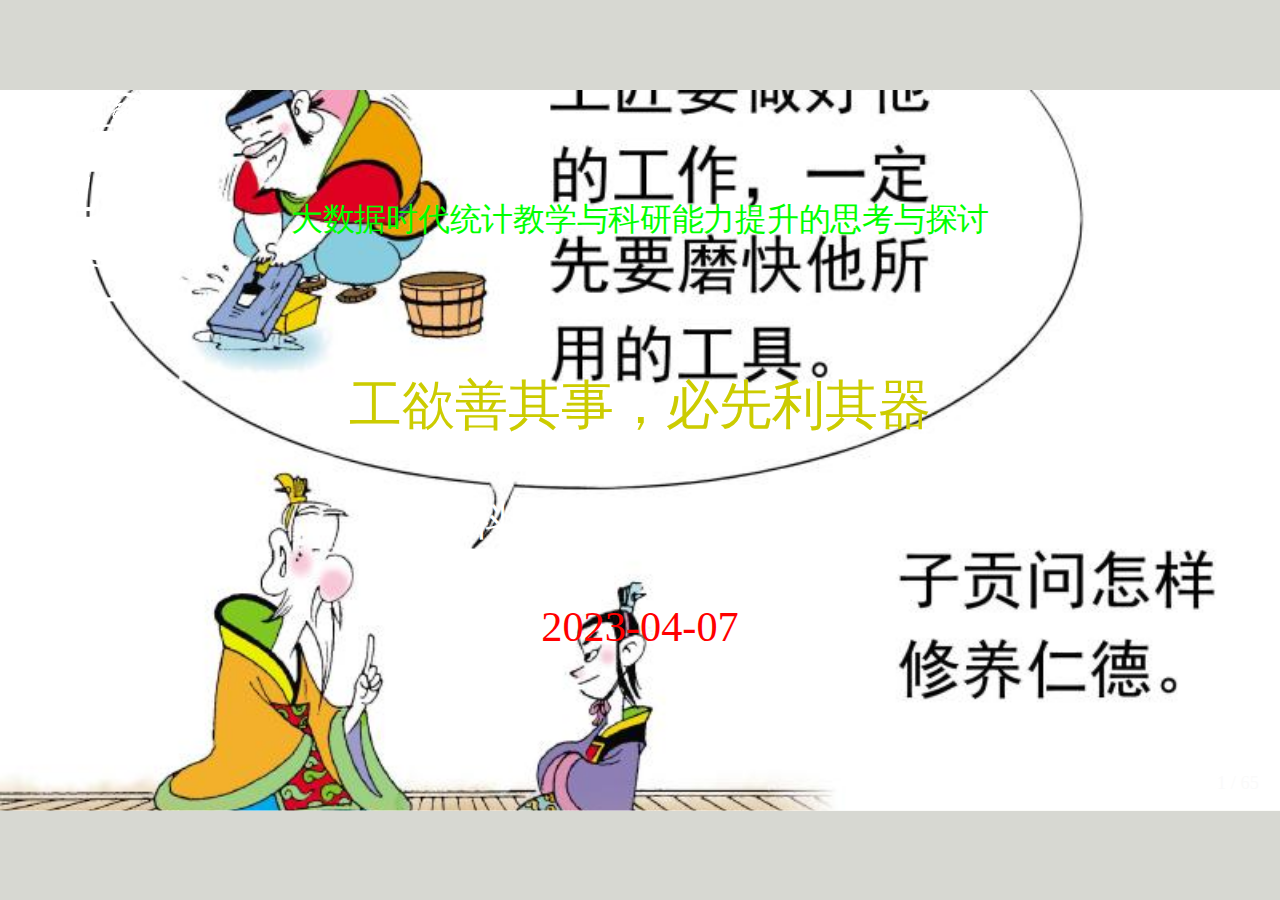
==== commit da143a42: "1" ====
--- a/index.html
+++ b/index.html
@@ -10,7 +10,7 @@
     <script src="libs/panelset/panelset.js"></script>
     <link href="libs/tile-view/tile-view.css" rel="stylesheet" />
     <script src="libs/tile-view/tile-view.js"></script>
-    <script type="application/json" id="xaringanExtra-editable-docid">{"id":"d0e6956d79964010b07d5fb17b4ee0be","expires":1}</script>
+    <script type="application/json" id="xaringanExtra-editable-docid">{"id":"c4b6d3be23f8417e9710c0c5aefcb7fc","expires":1}</script>
     <script src="libs/himalaya/himalaya.js"></script>
     <script src="libs/js-cookie/js.cookie.js"></script>
     <link href="libs/editable/editable.css" rel="stylesheet" />
--- a/library/metro-theme.css
+++ b/library/metro-theme.css
@@ -114,7 +114,7 @@
 /* title-slide style */
 .title-slide {
   border-top: 0px solid;
-  background-image: url("../figures/slideCover.png");
+  background-image: url("../loc-figs/Ly2.jpeg");
   background-color: #FAFAFA;
   background-size: cover;
 }
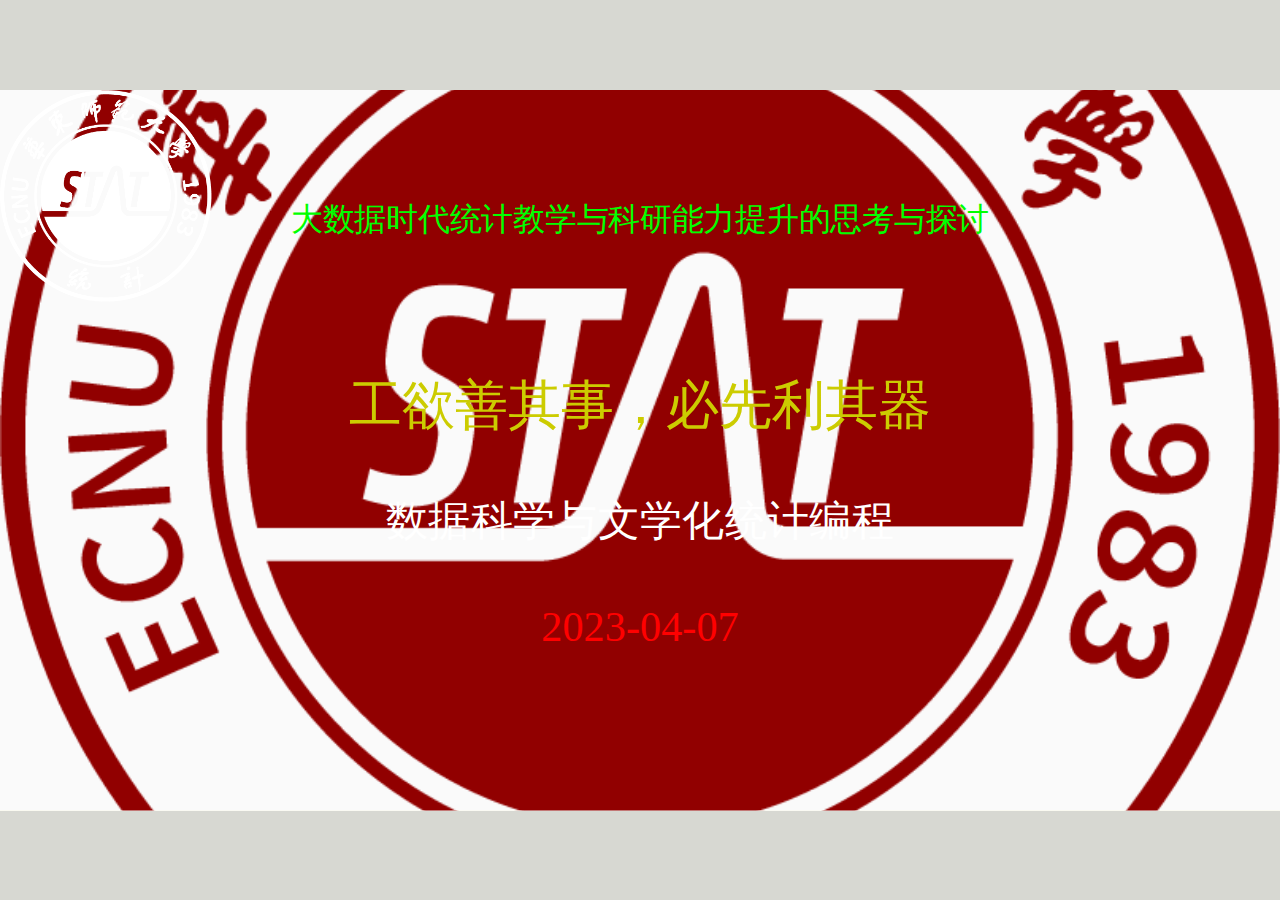
==== commit e50d5afd: "1" ====
--- a/index.html
+++ b/index.html
@@ -10,7 +10,7 @@
     <script src="libs/panelset/panelset.js"></script>
     <link href="libs/tile-view/tile-view.css" rel="stylesheet" />
     <script src="libs/tile-view/tile-view.js"></script>
-    <script type="application/json" id="xaringanExtra-editable-docid">{"id":"c4b6d3be23f8417e9710c0c5aefcb7fc","expires":1}</script>
+    <script type="application/json" id="xaringanExtra-editable-docid">{"id":"a60a21e1300f4c1dae23fb2195b56a7a","expires":1}</script>
     <script src="libs/himalaya/himalaya.js"></script>
     <script src="libs/js-cookie/js.cookie.js"></script>
     <link href="libs/editable/editable.css" rel="stylesheet" />
--- a/library/metro-theme.css
+++ b/library/metro-theme.css
@@ -114,7 +114,7 @@
 /* title-slide style */
 .title-slide {
   border-top: 0px solid;
-  background-image: url("../loc-figs/Ly2.jpeg");
+  background-image: url("../figures/statLogo-01.png");
   background-color: #FAFAFA;
   background-size: cover;
 }
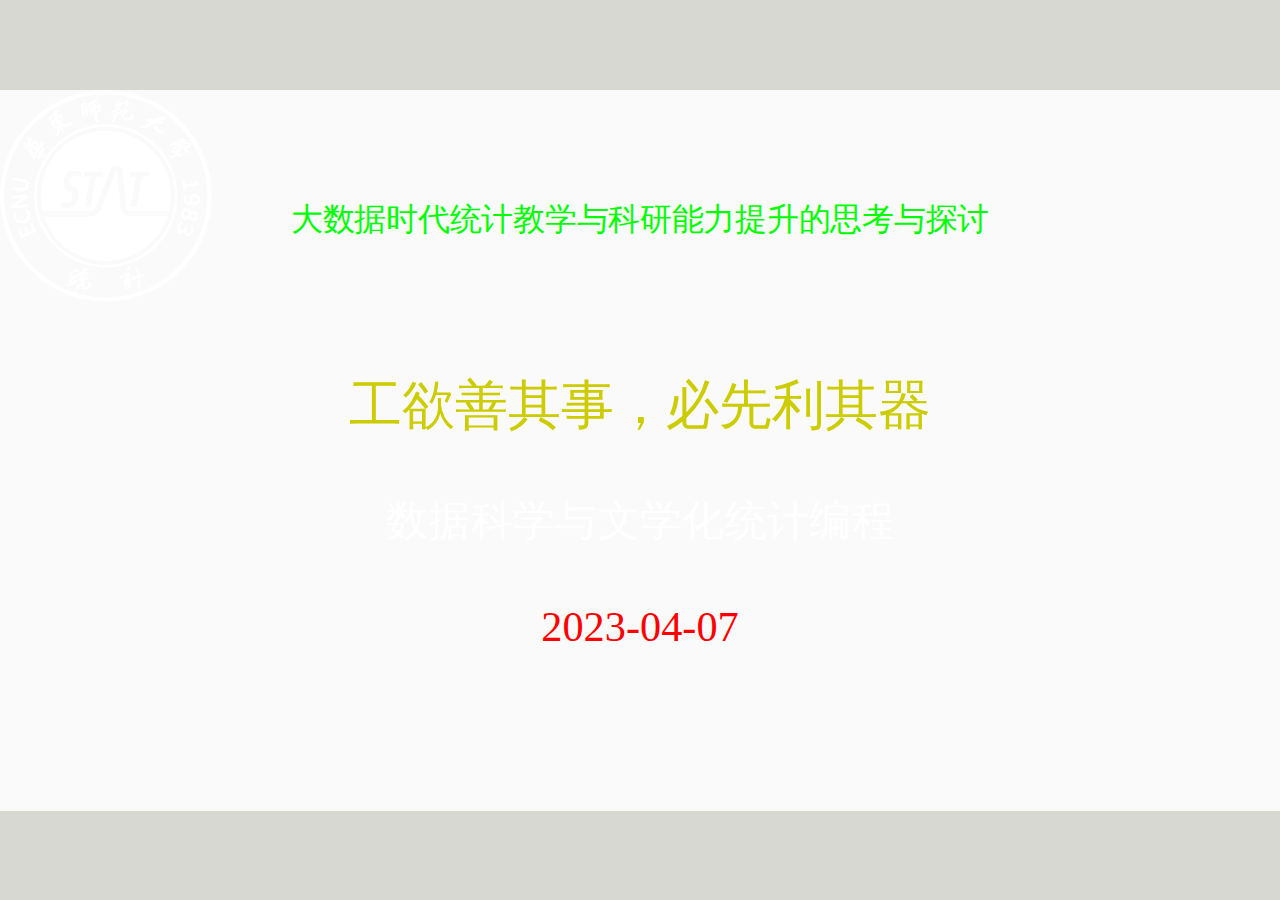
==== commit 0f9676b3: "modify figure" ====
--- a/index.html
+++ b/index.html
@@ -10,7 +10,7 @@
     <script src="libs/panelset/panelset.js"></script>
     <link href="libs/tile-view/tile-view.css" rel="stylesheet" />
     <script src="libs/tile-view/tile-view.js"></script>
-    <script type="application/json" id="xaringanExtra-editable-docid">{"id":"a60a21e1300f4c1dae23fb2195b56a7a","expires":1}</script>
+    <script type="application/json" id="xaringanExtra-editable-docid">{"id":"f66147e178df4ef3bcce47c5aac99a67","expires":1}</script>
     <script src="libs/himalaya/himalaya.js"></script>
     <script src="libs/js-cookie/js.cookie.js"></script>
     <link href="libs/editable/editable.css" rel="stylesheet" />
@@ -366,7 +366,7 @@
 
 --
 &lt;div class="figure" style="text-align: center"&gt;
-&lt;img src="./loc-figs/HPC-julia2.png" alt="图 3: 编程语言性能比较(相对于C=1.0)" width="65%" /&gt;
+&lt;img src="./loc-figs/Julia.jpg" alt="图 3: 编程语言性能比较(相对于C=1.0)" width="65%" /&gt;
 &lt;p class="caption"&gt;图 3: 编程语言性能比较(相对于C=1.0)&lt;/p&gt;
 &lt;/div&gt;
 
@@ -417,7 +417,7 @@
 # .yellow[就业]: 美国招聘岗位需求统计(2017年11月)
 
 &lt;div class="figure" style="text-align: center"&gt;
-&lt;img src="./loc-figs/PYorR-job.jpg" alt="图 5: 编程语言与就业" width="40%" /&gt;
+&lt;img src="./loc-figs/PYorR-job.png" alt="图 5: 编程语言与就业" width="40%" /&gt;
 &lt;p class="caption"&gt;图 5: 编程语言与就业&lt;/p&gt;
 &lt;/div&gt;
 
@@ -602,7 +602,7 @@
 &lt;img src="./loc-figs/yihui.png" width="80%" style="display: block; margin: auto;" /&gt;
 ]
 
-&lt;img src="./loc-figs/yihuibooks.jpg" width="66%" style="display: block; margin: auto;" /&gt;
+&lt;img src="./loc-figs/Yihuibooks.png" width="66%" style="display: block; margin: auto;" /&gt;
 
 
 
@@ -719,7 +719,7 @@
   ]
 
 .pull-right[
-&lt;img src="./loc-figs/rstudio-console.png" width="100%" style="display: block; margin: auto;" /&gt;
+&lt;img src="./loc-figs/rstudio-console.jpg" width="100%" style="display: block; margin: auto;" /&gt;
 ]
 
 - 主要优点：
@@ -734,10 +734,10 @@
 # Source窗口(左上)
 
 - R代码编辑器
-&lt;img src="./loc-figs/rstudio-source-1.png" width="50%" style="display: block; margin: auto;" /&gt;
+&lt;img src="./loc-figs/rstudio-source-1.jpg" width="50%" style="display: block; margin: auto;" /&gt;
 
 - Rmd/Qmd文档编辑器
-&lt;img src="./loc-figs/rstudio-source-2.png" width="50%" style="display: block; margin: auto;" /&gt;
+&lt;img src="./loc-figs/rstudio-source-2.jpg" width="50%" style="display: block; margin: auto;" /&gt;
 
 &gt; 不同文档对应的菜单布局略有差异
 
@@ -789,7 +789,7 @@
 # Workspace窗口 (右上)
 
 &lt;div class="figure" style="text-align: center"&gt;
-&lt;img src="./loc-figs/rstudio-workspace.png" alt="Workspace窗口" width="50%" /&gt;
+&lt;img src="./loc-figs/rstudio-workspace.jpg" alt="Workspace窗口" width="50%" /&gt;
 &lt;p class="caption"&gt;Workspace窗口&lt;/p&gt;
 &lt;/div&gt;
 
@@ -813,16 +813,16 @@
 
 - Viewer: 预览R Markdown文档编辑后的结果
 
-&lt;img src="./loc-figs/rstudio-plot-1.png" width="50%" style="display: block; margin: auto;" /&gt;
+&lt;img src="./loc-figs/rstudio-plot-1.jpg" width="50%" style="display: block; margin: auto;" /&gt;
 
 
 - Plots: 显示R绘图结果
 
-&lt;img src="./loc-figs/rstudio-plot-2.png" width="50%" style="display: block; margin: auto;" /&gt;
+&lt;img src="./loc-figs/rstudio-plot-2.jpg" width="50%" style="display: block; margin: auto;" /&gt;
 
 - Packages： R包管理器(安装，加载，更新)
 
-&lt;img src="./loc-figs/rstudio-plot-3.png" width="50%" style="display: block; margin: auto;" /&gt;
+&lt;img src="./loc-figs/rstudio-plot-3.jpg" width="50%" style="display: block; margin: auto;" /&gt;
 
 - Files: 当前工作目录中文件(Console中的小箭头也可转到Files)
 - Help: 显示R的帮助
@@ -876,7 +876,7 @@
 
 .pull-right[
 &lt;div class="figure" style="text-align: center"&gt;
-&lt;img src="./loc-figs/rmd-2.png" alt="图 11: R Markdown呈现形式" width="80%" /&gt;
+&lt;img src="./loc-figs/RMD-2.jpg" alt="图 11: R Markdown呈现形式" width="80%" /&gt;
 &lt;p class="caption"&gt;图 11: R Markdown呈现形式&lt;/p&gt;
 &lt;/div&gt;
 ]
@@ -920,7 +920,7 @@
 
 # Knitr流程
 
-&lt;img src="./loc-figs/rmarkdownflow.png" width="60%" style="display: block; margin: auto;" /&gt;
+&lt;img src="./loc-figs/RMarkdownFlow.jpg" width="60%" style="display: block; margin: auto;" /&gt;
 
 &lt;div class="figure" style="text-align: center"&gt;
 &lt;img src="./loc-figs/knitr-workflow.png" alt="图 12: knitr流程" width="60%" /&gt;
@@ -1329,7 +1329,7 @@
 ---
 class: title-slide, middle, center
 
-&lt;img src="figures/wx-tyc.jpg" width="250px"; height="250px"; style="position:absolute; right:0px; top:0px; "&gt;
+&lt;img src="figures/WX-TYC.png" width="250px"; height="250px"; style="position:absolute; right:0px; top:0px; "&gt;
 
 &lt;br&gt;
 &lt;br&gt;
--- a/library/metro-theme.css
+++ b/library/metro-theme.css
@@ -114,7 +114,7 @@
 /* title-slide style */
 .title-slide {
   border-top: 0px solid;
-  background-image: url("../figures/statLogo-01.png");
+  background-image: url("../figures/slideCover.jpg");
   background-color: #FAFAFA;
   background-size: cover;
 }
